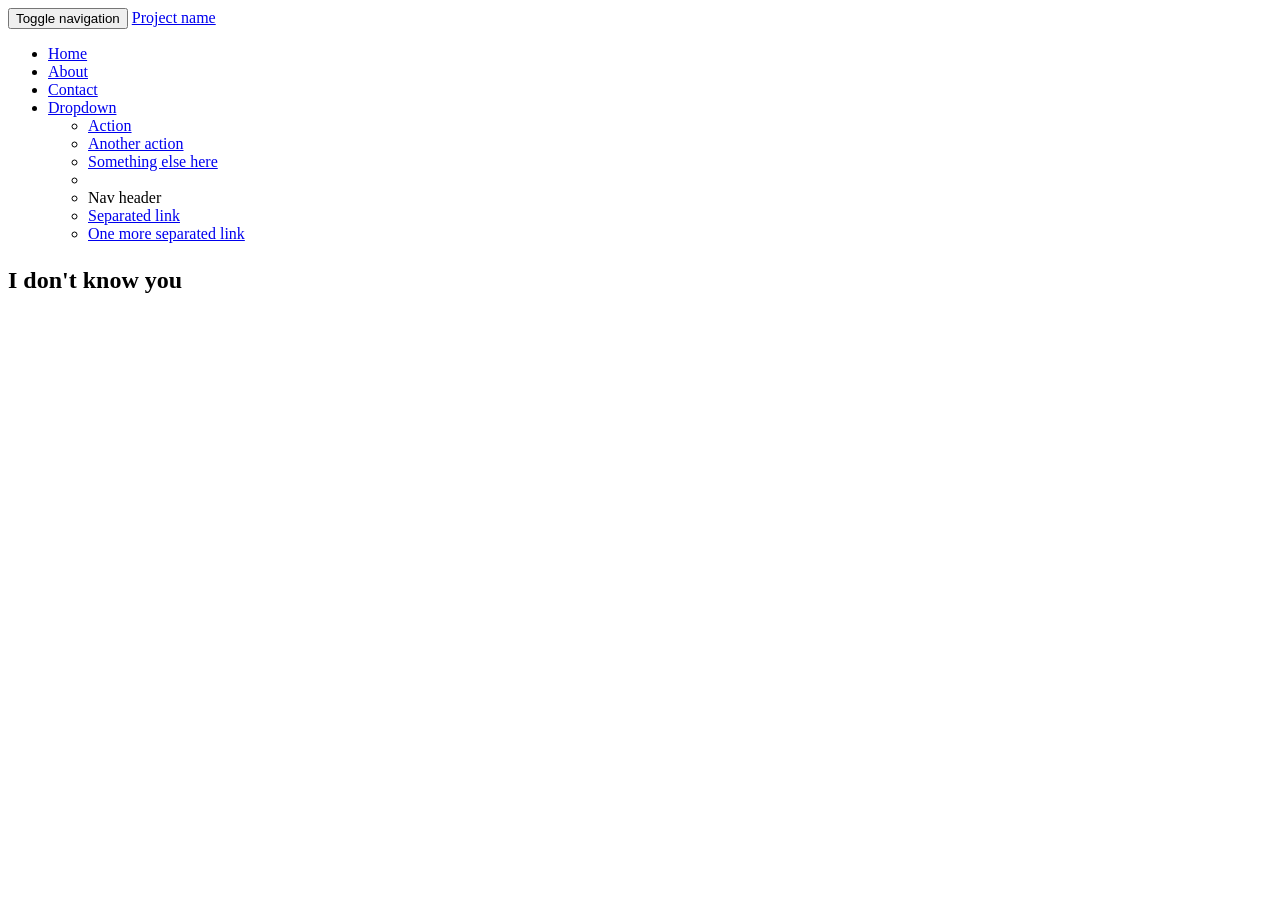
==== src/main/resources/templates/hello.html @ 310746a9 "one" ====
<!DOCTYPE html>
<html lang="en" xmlns:th="http://www.w3.org/1999/xhtml">
<head>
    <meta charset="UTF-8">
    <link rel="stylesheet" href="/webjars/bootstrap/3.3.7/css/bootstrap.min.css">
    <link rel="stylesheet" href="/webjars/bootstrap/3.3.7/css/bootstrap-theme.min.css">
    <link rel="stylesheet" th:href="@{theme.css}">
    <title>Title</title>
</head>
<body>
<div class="navbar-wrapper">
    <div class="container">

        <nav class="navbar navbar-inverse navbar-static-top">
            <div class="container">
                <div class="navbar-header">
                    <button type="button" class="navbar-toggle collapsed" data-toggle="collapse" data-target="#navbar" aria-expanded="false" aria-controls="navbar">
                        <span class="sr-only">Toggle navigation</span>
                        <span class="icon-bar"></span>
                        <span class="icon-bar"></span>
                        <span class="icon-bar"></span>
                    </button>
                    <a class="navbar-brand" href="#">Project name</a>
                </div>
                <div id="navbar" class="navbar-collapse collapse">
                    <ul class="nav navbar-nav">
                        <li class="active"><a href="#">Home</a></li>
                        <li><a href="#about">About</a></li>
                        <li><a href="#contact">Contact</a></li>
                        <li class="dropdown">
                            <a href="#" class="dropdown-toggle" data-toggle="dropdown" role="button" aria-haspopup="true" aria-expanded="false">Dropdown <span class="caret"></span></a>
                            <ul class="dropdown-menu">
                                <li><a href="#">Action</a></li>
                                <li><a href="#">Another action</a></li>
                                <li><a href="#">Something else here</a></li>
                                <li role="separator" class="divider"></li>
                                <li class="dropdown-header">Nav header</li>
                                <li><a href="#">Separated link</a></li>
                                <li><a href="#">One more separated link</a></li>
                            </ul>
                        </li>
                    </ul>
                </div>
            </div>
        </nav>

    </div>
</div>
<div class="container marketing">

<h2>
    <p th:if="${clientsName} !=null" th:text="'Hello ' + ${clientsName} + '!'"></p>
    <p th:if="${clientsName} ==null" > I don't know you</p>
</h2>
    <div th:each="element: ${list}">
        <p th:text="${element}"></p>
    </div>
</div>
<script src="/webjars/jquery/3.2.1/jquery.min.js"/>
<script src="/webjars/bootstrap/3.3.7/js/bootstrap.min.js"/>



</body>
</html>
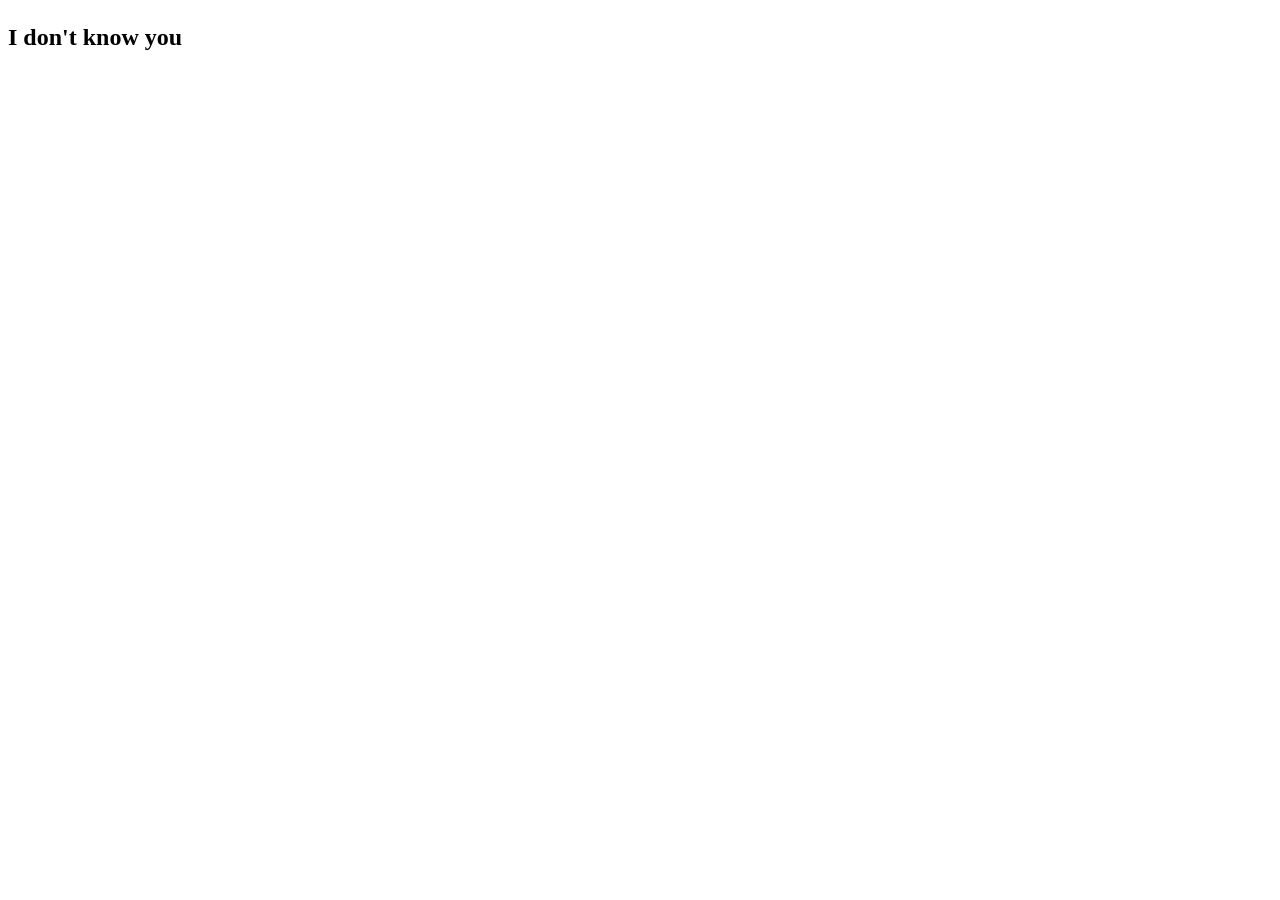
==== commit eddac4bd: "two" ====
--- a/src/main/resources/templates/hello.html
+++ b/src/main/resources/templates/hello.html
@@ -1,51 +1,14 @@
 <!DOCTYPE html>
 <html lang="en" xmlns:th="http://www.w3.org/1999/xhtml">
 <head>
-    <meta charset="UTF-8">
-    <link rel="stylesheet" href="/webjars/bootstrap/3.3.7/css/bootstrap.min.css">
-    <link rel="stylesheet" href="/webjars/bootstrap/3.3.7/css/bootstrap-theme.min.css">
-    <link rel="stylesheet" th:href="@{theme.css}">
-    <title>Title</title>
+    <div th:replace="fragments :: links">
+
+    </div>
 </head>
 <body>
-<div class="navbar-wrapper">
-    <div class="container">
 
-        <nav class="navbar navbar-inverse navbar-static-top">
-            <div class="container">
-                <div class="navbar-header">
-                    <button type="button" class="navbar-toggle collapsed" data-toggle="collapse" data-target="#navbar" aria-expanded="false" aria-controls="navbar">
-                        <span class="sr-only">Toggle navigation</span>
-                        <span class="icon-bar"></span>
-                        <span class="icon-bar"></span>
-                        <span class="icon-bar"></span>
-                    </button>
-                    <a class="navbar-brand" href="#">Project name</a>
-                </div>
-                <div id="navbar" class="navbar-collapse collapse">
-                    <ul class="nav navbar-nav">
-                        <li class="active"><a href="#">Home</a></li>
-                        <li><a href="#about">About</a></li>
-                        <li><a href="#contact">Contact</a></li>
-                        <li class="dropdown">
-                            <a href="#" class="dropdown-toggle" data-toggle="dropdown" role="button" aria-haspopup="true" aria-expanded="false">Dropdown <span class="caret"></span></a>
-                            <ul class="dropdown-menu">
-                                <li><a href="#">Action</a></li>
-                                <li><a href="#">Another action</a></li>
-                                <li><a href="#">Something else here</a></li>
-                                <li role="separator" class="divider"></li>
-                                <li class="dropdown-header">Nav header</li>
-                                <li><a href="#">Separated link</a></li>
-                                <li><a href="#">One more separated link</a></li>
-                            </ul>
-                        </li>
-                    </ul>
-                </div>
-            </div>
-        </nav>
+<div th:replace="fragments :: header"></div>
 
-    </div>
-</div>
 <div class="container marketing">
 
 <h2>
@@ -56,10 +19,6 @@
         <p th:text="${element}"></p>
     </div>
 </div>
-<script src="/webjars/jquery/3.2.1/jquery.min.js"/>
-<script src="/webjars/bootstrap/3.3.7/js/bootstrap.min.js"/>
-
-
-
+<div th:replace="fragments :: footer"></div>
 </body>
 </html>
